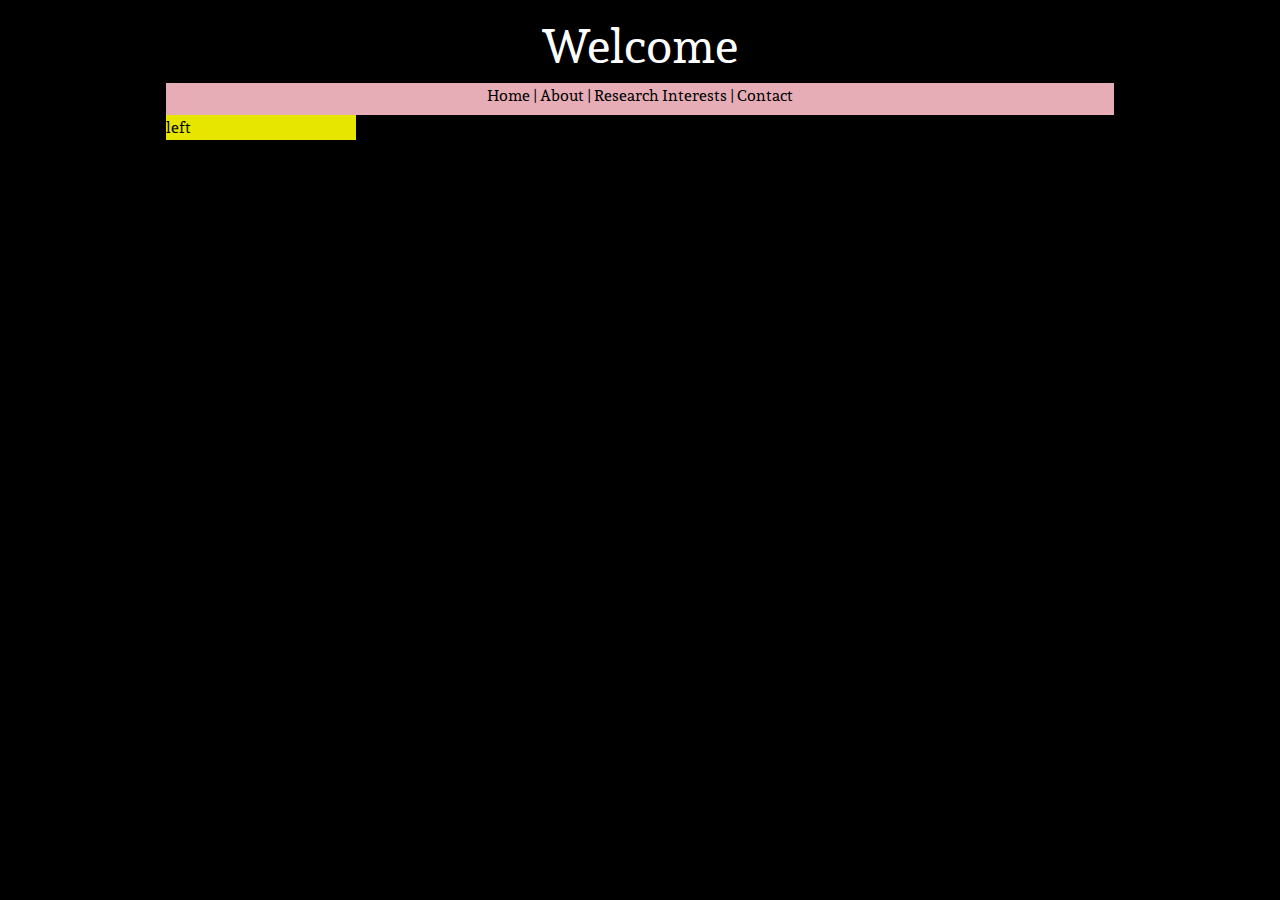
==== current/index.html @ a943f49a "New version started" ====
<!DOCTYPE html>
<html>
<head>
	<meta charset="utf-8">
	<meta http-equiv="X-UA-Compatible" content="IE=edge">
	<title>r</title>
	<link rel="stylesheet" href="">
	<style type="text/css">
	body{
		/*margin: 0;*/
		font-family: 'Sura', serif;
		/*background: url(cosmos.jpg) #555;*/
		background-color: black;
		background-size: 100% auto;
	}
#header{
	/*background-color: white;*/
	color: white;
	text-align: center;
	width: 30%;
	margin:0 auto;
	/*font-family: 'Stardos Stencil', cursive;*/
	font-size: 3em;
}
#options{
	width:100%;
	text-align: center;
	background-color: Pink;
	/*font-family: 'Cantora One', sans-serif;*/
	font-size: 1em;
	height: 2em;
}
#maincontainer{
	width: 75%;
	min-width: 750px;
	background-color: green;
	margin:0 auto;
	opacity: 0.9;
}
#side{
	width: 20%;
	background-color: Yellow;
	float:left;
	clear: both;
}
#content{
	width:80%;
	/*background-color: Blue;*/
	float:left;
}
h1,h2,h3,h4,h5,h6,h7{
	font-family: 'Stardos Stencil', cursive;
}
</style>
<link href='https://fonts.googleapis.com/css?family=Stardos+Stencil:400,700|Cantora+One|Sura:400,700' rel='stylesheet' type='text/css'>
</head>
<body>
	<div id="header">Welcome</div>
	<div id="maincontainer">
		<div id="options">
			Home | About | Research Interests | Contact
		</div>
		<div id="side">
			left
		</div>
		<div id="content">
			content
		</div>
	</div>
</body>
</html>
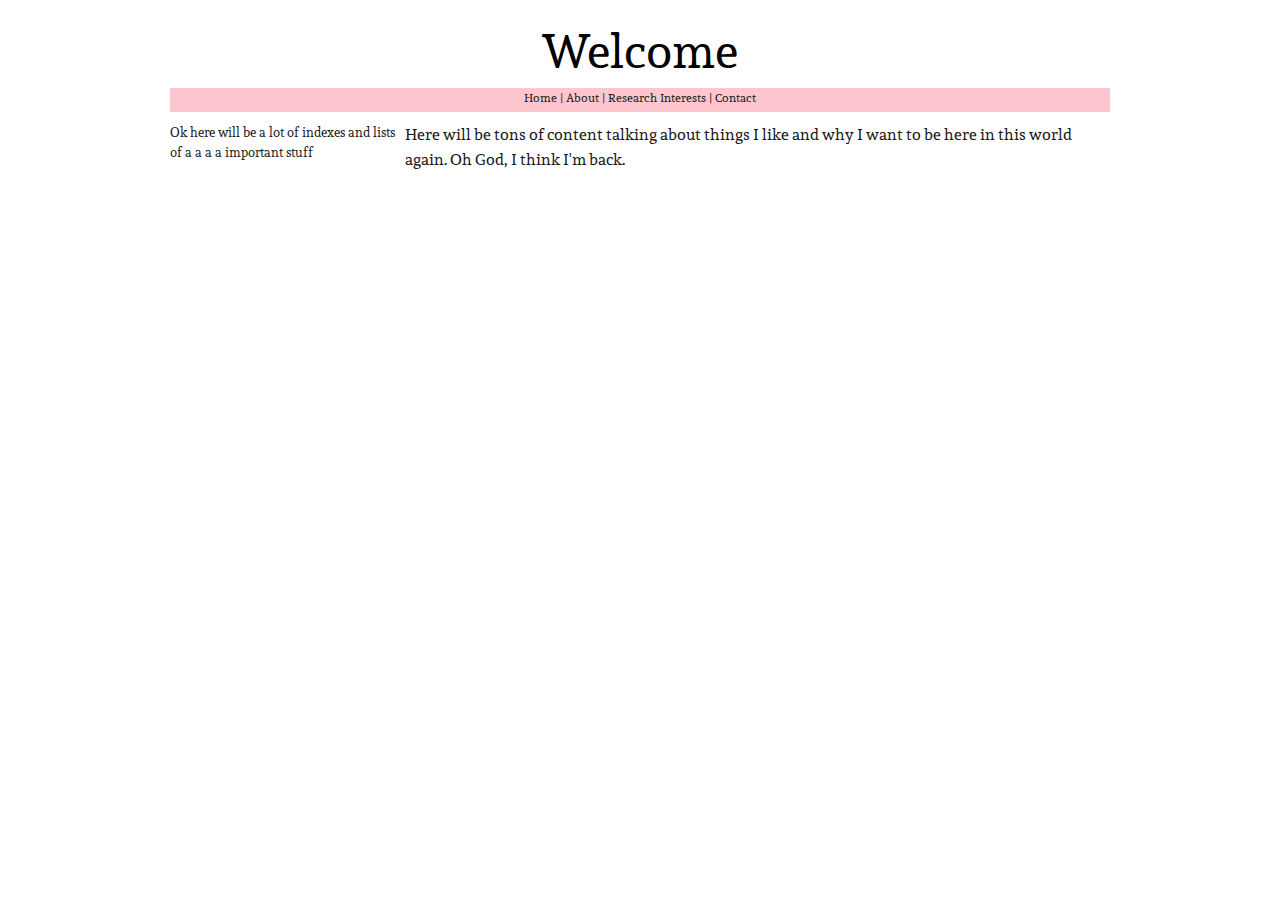
==== commit 56488c04: "Hot fixes in new early version" ====
--- a/current/index.html
+++ b/current/index.html
@@ -3,33 +3,40 @@
 <head>
 	<meta charset="utf-8">
 	<meta http-equiv="X-UA-Compatible" content="IE=edge">
-	<title>r</title>
+	<title>Rafael Pérez Torres</title>
 	<link rel="stylesheet" href="">
 	<style type="text/css">
-	body{
-		/*margin: 0;*/
-		font-family: 'Sura', serif;
-		/*background: url(cosmos.jpg) #555;*/
-		background-color: black;
-		background-size: 100% auto;
-	}
+
+body{
+	/*margin: 0;*/
+	font-family: 'Sura', serif;
+	padding: 5px;
+
+	/*background: url(cosmos.jpg) #555;*/
+	background-color: white;
+	background-size: 100% auto;
+}
+
 #header{
 	/*background-color: white;*/
-	color: white;
+	color: black;
 	text-align: center;
 	width: 30%;
 	margin:0 auto;
 	/*font-family: 'Stardos Stencil', cursive;*/
 	font-size: 3em;
 }
+
 #options{
 	width:100%;
 	text-align: center;
 	background-color: Pink;
 	/*font-family: 'Cantora One', sans-serif;*/
-	font-size: 1em;
+	font-size: 0.75em;
 	height: 2em;
+	margin-bottom: 10px;
 }
+
 #maincontainer{
 	width: 75%;
 	min-width: 750px;
@@ -37,20 +44,25 @@
 	margin:0 auto;
 	opacity: 0.9;
 }
+
 #side{
-	width: 20%;
-	background-color: Yellow;
+	width: 25%;
+	/*background-color: yellow;*/
 	float:left;
 	clear: both;
+	font-size: 0.8em;
 }
+
 #content{
-	width:80%;
+	width:75%;
 	/*background-color: Blue;*/
 	float:left;
 }
+
 h1,h2,h3,h4,h5,h6,h7{
 	font-family: 'Stardos Stencil', cursive;
 }
+
 </style>
 <link href='https://fonts.googleapis.com/css?family=Stardos+Stencil:400,700|Cantora+One|Sura:400,700' rel='stylesheet' type='text/css'>
 </head>
@@ -61,10 +73,10 @@
 			Home | About | Research Interests | Contact
 		</div>
 		<div id="side">
-			left
+			Ok here will be a lot of indexes and lists of a a a a important stuff
 		</div>
 		<div id="content">
-			content
+			Here will be tons of content talking about things I like and why I want to be here in this world again. Oh God, I think I'm back.
 		</div>
 	</div>
 </body>
